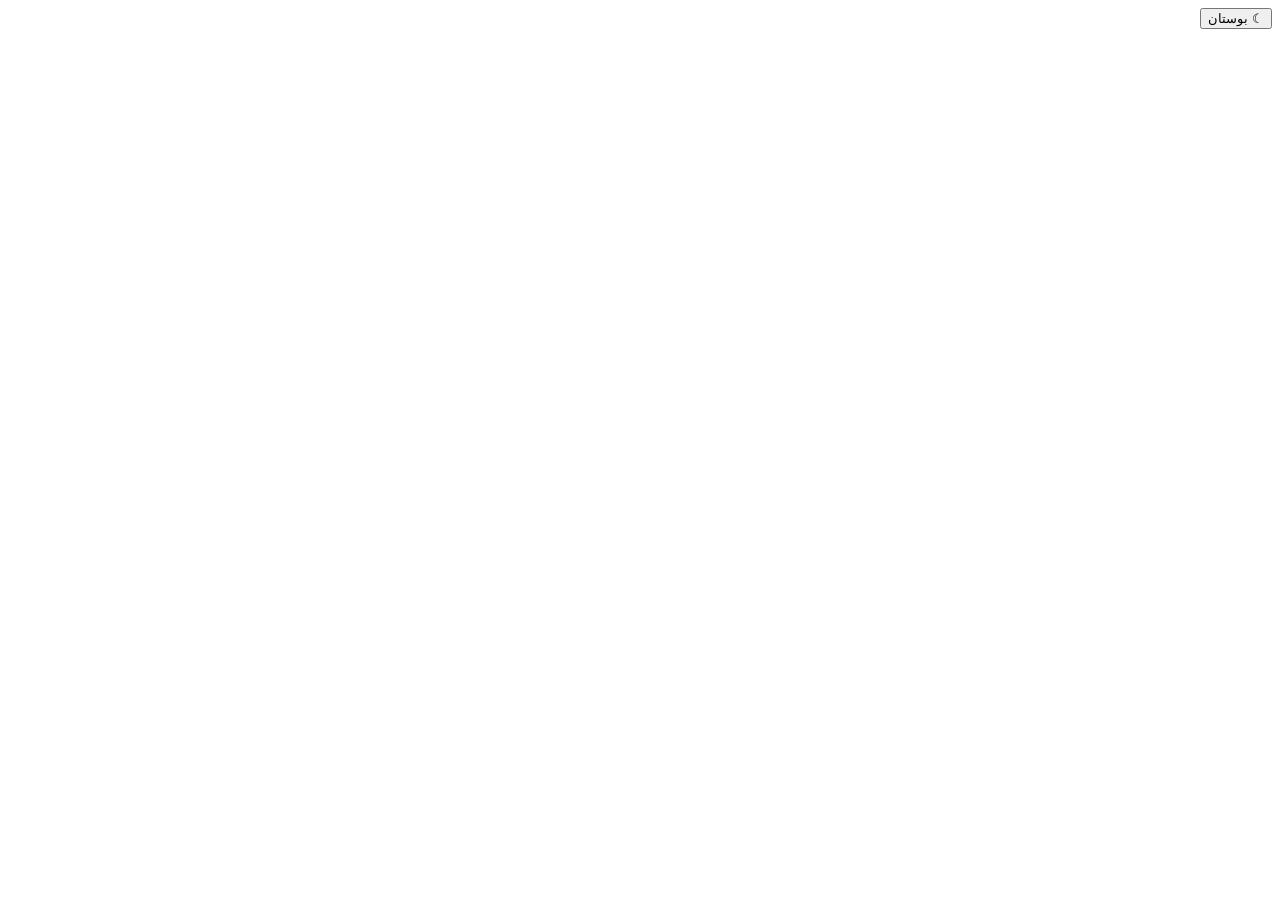
==== index.html @ ad14e2a5 "Add files via upload" ====
<!DOCTYPE html>
<html lang="ar" dir="rtl">
<head>
<meta charset="UTF-8" />
<meta name="viewport" content="width=device-width, initial-scale=1.0" />
<title>بوستان — تعلّم الفارسية</title>
<meta name="description" content="لعبة تفاعلية لتعلم اللغة الفارسية للمبتدئين: الأبجدية، المفردات، الجمل، بطاقات تعليمية، اختبارات، ولوحة صدارة." />
<link rel="preconnect" href="https://fonts.googleapis.com">
<link rel="preconnect" href="https://fonts.gstatic.com" crossorigin>
<link href="https://fonts.googleapis.com/css2?family=Amiri:wght@400;700&family=Vazirmatn:wght@400;500;600;700;800&display=swap" rel="stylesheet">
<link rel="stylesheet" href="css/style.css" />
</head>
<body>

<div class="sky" aria-hidden="true"></div>

<header class="topbar">
  <div class="topbar__inner">
    <button class="brand" id="brandHome" aria-label="الصفحة الرئيسية">
      <span class="brand__mark">☾</span>
      <span class="brand__name">بوستان</span>
    </button>
    <div class="topbar__stats" id="topbarStats" hidden>
      <span class="stat"><span class="stat__icon">★</span><span id="statXp">0</span> XP</span>
      <span class="stat stat--user"><span id="statUsername">ضيف</span></span>
      <button class="linklike" id="logoutBtn">خروج</button>
    </div>
  </div>
</header>

<main id="view" class="view" role="main"></main>

<nav class="tabbar" id="tabbar" hidden>
  <button class="tabbar__btn" data-route="dashboard" aria-label="الرئيسية">
    <span class="tabbar__icon">⌂</span><span>الرئيسية</span>
  </button>
  <button class="tabbar__btn" data-route="lessons" aria-label="الدروس">
    <span class="tabbar__icon">✦</span><span>الدروس</span>
  </button>
  <button class="tabbar__btn" data-route="quiz-setup" aria-label="اختبار">
    <span class="tabbar__icon">◈</span><span>اختبار</span>
  </button>
  <button class="tabbar__btn" data-route="leaderboard" aria-label="الصدارة">
    <span class="tabbar__icon">☆</span><span>الصدارة</span>
  </button>
</nav>

<div id="toast" class="toast" aria-live="polite"></div>

<script type="module" src="js/app.js"></script>
</body>
</html>
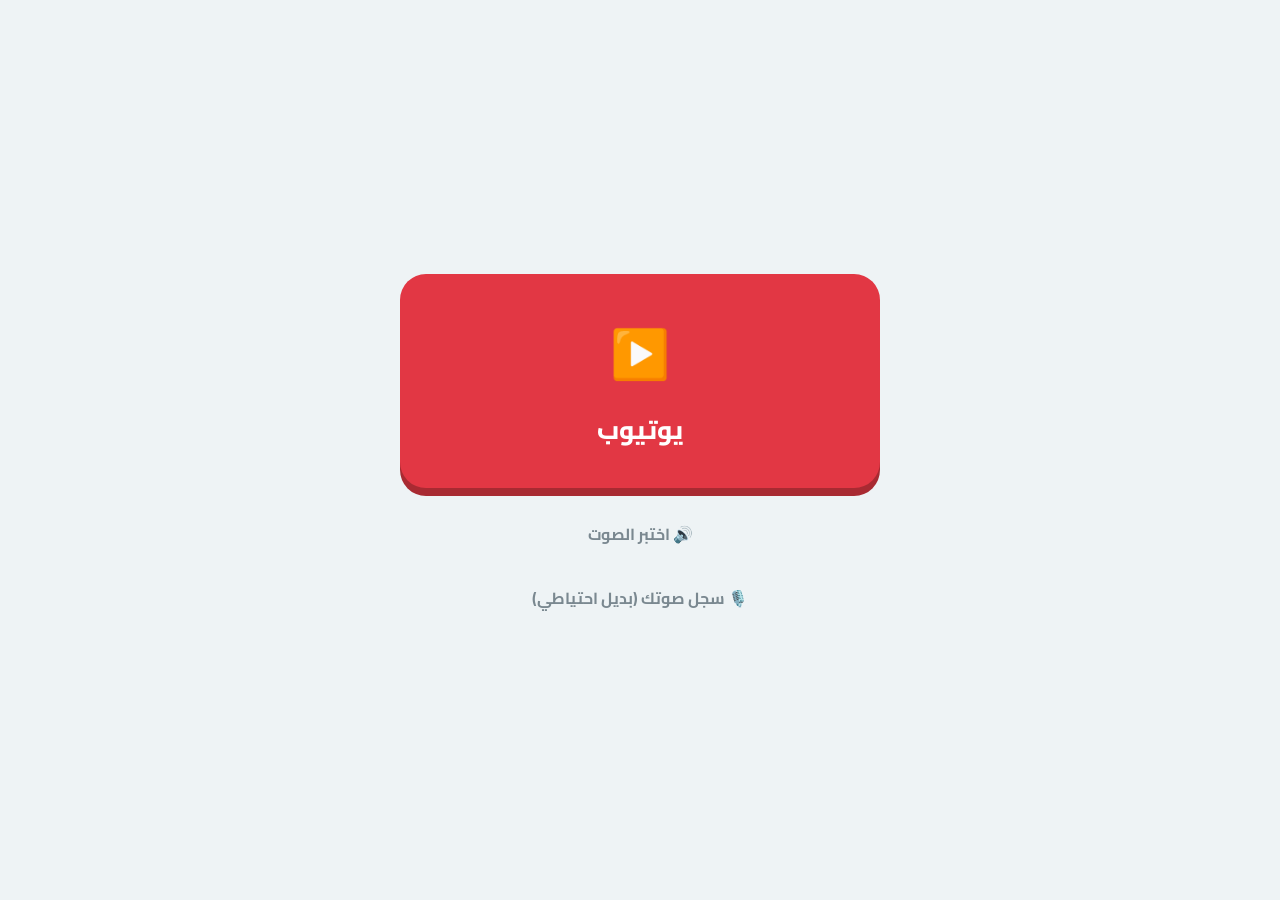
==== commit a1f89dd3: "Rename بوابة_يوتيوب-6.html to index.html" ====
--- a/index.html
+++ b/index.html
@@ -1,52 +1,428 @@
 <!DOCTYPE html>
 <html lang="ar" dir="rtl">
 <head>
-<meta charset="UTF-8" />
-<meta name="viewport" content="width=device-width, initial-scale=1.0" />
-<title>بوستان — تعلّم الفارسية</title>
-<meta name="description" content="لعبة تفاعلية لتعلم اللغة الفارسية للمبتدئين: الأبجدية، المفردات، الجمل، بطاقات تعليمية، اختبارات، ولوحة صدارة." />
-<link rel="preconnect" href="https://fonts.googleapis.com">
-<link rel="preconnect" href="https://fonts.gstatic.com" crossorigin>
-<link href="https://fonts.googleapis.com/css2?family=Amiri:wght@400;700&family=Vazirmatn:wght@400;500;600;700;800&display=swap" rel="stylesheet">
-<link rel="stylesheet" href="css/style.css" />
+<meta charset="UTF-8">
+<meta name="viewport" content="width=device-width, initial-scale=1, viewport-fit=cover">
+<title>بوابة يوتيوب</title>
+<link href="https://fonts.googleapis.com/css2?family=Cairo:wght@400;600;700;800&display=swap" rel="stylesheet">
+<style>
+:root{
+  --bg:#EEF3F5; --card:#FFFFFF; --ink:#26333B; --sub:#7A8890;
+  --blue:#4A7A96; --blue-d:#365A70; --amber:#F2A93B; --amber-d:#C9861F;
+  --green:#7FAE8C; --green-d:#5E8B6C; --red:#D9634F; --line:#DCE4E8; --yt:#E23744;
+  box-sizing:border-box; padding-top:env(safe-area-inset-top,0px); padding-bottom:env(safe-area-inset-bottom,0px);
+}
+@media (prefers-color-scheme: dark){
+  :root:not([data-theme="light"]){ --bg:#1B2328; --card:#232E34; --ink:#EDF2F4; --line:#33424A; --sub:#8FA0A8; }
+}
+:root[data-theme="dark"]{ --bg:#1B2328; --card:#232E34; --ink:#EDF2F4; --line:#33424A; --sub:#8FA0A8; }
+*{box-sizing:border-box}
+html,body{height:100%;margin:0}
+body{font-family:'Cairo',Tahoma,Arial,sans-serif; background:var(--bg); color:var(--ink); display:flex; flex-direction:column; overflow:hidden}
+.gear{position:fixed; top:calc(10px + env(safe-area-inset-top,0px)); left:14px; font-size:1.3rem; background:none; border:none; cursor:pointer; z-index:5; opacity:.55}
+main{flex:1; display:flex; align-items:center; justify-content:center; padding:20px; overflow-y:auto}
+.screen{display:none; width:100%; max-width:480px; text-align:center}
+.screen.active{display:block; animation:fade .25s ease}
+@keyframes fade{from{opacity:0; transform:translateY(8px)} to{opacity:1; transform:none}}
+
+/* home */
+.ytBtn{background:var(--yt); color:#fff; border:none; border-radius:26px; padding:34px 20px; font-size:1.6rem; font-weight:800; font-family:inherit; cursor:pointer; width:100%; box-shadow:0 8px 0 #A82A32}
+.ytBtn:active{transform:translateY(4px); box-shadow:0 4px 0 #A82A32}
+.ytBtn .big{font-size:3rem; display:block; margin-bottom:8px}
+
+/* quiz */
+.dots{display:flex; justify-content:center; gap:8px; margin-bottom:18px}
+.dot{width:16px; height:16px; border-radius:50%; background:var(--line)}
+.dot.on{background:var(--green)}
+.qcard{background:var(--card); border:2px solid var(--line); border-radius:20px; padding:20px 16px}
+.qtext{font-size:1.2rem; font-weight:800; margin-bottom:10px}
+.qvisual{font-size:2rem; letter-spacing:4px; margin:10px 0; line-height:1.3}
+.opts{display:grid; grid-template-columns:1fr 1fr; gap:12px; margin-top:16px}
+.opt{background:var(--bg); border:2px solid var(--line); border-radius:16px; padding:16px 8px; font-size:1.15rem; font-weight:700; cursor:pointer; font-family:inherit; color:var(--ink); display:flex; align-items:center; justify-content:center; gap:6px}
+.opt:active{transform:scale(.95)}
+.swatch{width:20px; height:20px; border-radius:50%; display:inline-block; border:1px solid #0002}
+
+.feedback{position:fixed; inset:0; display:none; align-items:center; justify-content:center; z-index:10; background:rgba(0,0,0,.35)}
+.feedback.show{display:flex}
+.fbox{background:var(--card); border-radius:24px; padding:34px 26px; text-align:center; max-width:340px}
+.fbox .em{font-size:3.4rem}
+.fbox h3{margin:10px 0 4px; font-size:1.3rem}
+.fbox.good h3{color:var(--green-d)}
+.fbox.bad h3{color:var(--red)}
+.fbox p{color:var(--sub); font-size:.95rem; margin:0}
+
+/* unlock */
+.unlock .em{font-size:4rem}
+.unlock h2{color:var(--green-d)}
+
+/* settings */
+.settings input{width:100%; padding:12px; border-radius:12px; border:2px solid var(--line); font-family:inherit; font-size:1rem; margin:12px 0; text-align:left}
+.recRow{display:flex; align-items:center; gap:10px; background:var(--card); border:2px solid var(--line); border-radius:14px; padding:10px 12px}
+.recRow.done{border-color:var(--green)}
+.recRow .lbl{flex:1; font-weight:700; font-size:1.1rem}
+.recRow .mic2{width:34px; height:34px; border-radius:50%; border:none; background:var(--bg); font-size:1rem; cursor:pointer}
+.recRow.done .mic2{background:var(--green); color:#fff}
+.recRow.rec .mic2{background:var(--red); color:#fff; animation:pulse2 1s infinite}
+@keyframes pulse2{50%{opacity:.5}}
+.recRow{display:flex; align-items:center; gap:10px; background:var(--card); border:2px solid var(--line); border-radius:14px; padding:10px 12px}
+.recRow.done{border-color:var(--green)}
+.recRow .lbl{flex:1; font-weight:700; font-size:1.1rem}
+.recRow .mic2{width:34px; height:34px; border-radius:50%; border:none; background:var(--bg); font-size:1rem; cursor:pointer}
+.recRow.done .mic2{background:var(--green); color:#fff}
+.recRow.rec .mic2{background:var(--red); color:#fff; animation:pulse2 1s infinite}
+@keyframes pulse2{50%{opacity:.5}}
+.btn{background:var(--blue); color:#fff; border:none; border-radius:14px; padding:13px 26px; font-size:1rem; font-weight:700; font-family:inherit; cursor:pointer; margin-top:10px; width:100%}
+.btn.amber{background:var(--amber)}
+.btn.ghost{background:none; color:var(--sub); box-shadow:none}
+</style>
 </head>
 <body>
 
-<div class="sky" aria-hidden="true"></div>
-
-<header class="topbar">
-  <div class="topbar__inner">
-    <button class="brand" id="brandHome" aria-label="الصفحة الرئيسية">
-      <span class="brand__mark">☾</span>
-      <span class="brand__name">بوستان</span>
-    </button>
-    <div class="topbar__stats" id="topbarStats" hidden>
-      <span class="stat"><span class="stat__icon">★</span><span id="statXp">0</span> XP</span>
-      <span class="stat stat--user"><span id="statUsername">ضيف</span></span>
-      <button class="linklike" id="logoutBtn">خروج</button>
+<main>
+  <section class="screen active" id="s-home">
+    <button class="ytBtn" id="ytHomeBtn"><span class="big">▶️</span>يوتيوب</button>
+    <button class="btn ghost" id="testVoice" style="margin-top:18px">🔊 اختبر الصوت</button>
+    <button class="btn ghost" id="openRec" style="margin-top:8px">🎙️ سجل صوتك (بديل احتياطي)</button>
+  </section>
+
+  <section class="screen" id="s-rec">
+    <div style="text-align:right; max-width:480px; margin:0 auto">
+      <p id="recProgress" style="text-align:center; font-weight:700; color:var(--sub)"></p>
+      <div id="recList" style="display:flex; flex-direction:column; gap:8px; max-height:70vh; overflow-y:auto"></div>
+      <button class="btn ghost" id="closeRec" style="margin-top:14px">رجوع</button>
     </div>
+  </section>
+
+  <section class="screen" id="s-quiz">
+    <div class="dots" id="dots"></div>
+    <div class="qcard">
+      <div class="qtext" id="qtext"></div>
+      <div class="qvisual" id="qvisual"></div>
+      <div class="opts" id="opts"></div>
+    </div>
+  </section>
+
+  <section class="screen unlock" id="s-unlock">
+    <div class="em">🎉📺🎉</div>
+    <h2>أحسنت! جاري فتح يوتيوب...</h2>
+    <button class="btn" id="goYt">افتح يوتيوب الآن</button>
+    <button class="btn ghost" id="editLink" style="margin-top:6px">تغيير رابط القناة</button>
+  </section>
+</main>
+
+<div class="feedback" id="feedback">
+  <div class="fbox" id="fbox">
+    <div class="em" id="fem"></div>
+    <h3 id="ftitle"></h3>
+    <p id="fsub"></p>
   </div>
-</header>
-
-<main id="view" class="view" role="main"></main>
-
-<nav class="tabbar" id="tabbar" hidden>
-  <button class="tabbar__btn" data-route="dashboard" aria-label="الرئيسية">
-    <span class="tabbar__icon">⌂</span><span>الرئيسية</span>
-  </button>
-  <button class="tabbar__btn" data-route="lessons" aria-label="الدروس">
-    <span class="tabbar__icon">✦</span><span>الدروس</span>
-  </button>
-  <button class="tabbar__btn" data-route="quiz-setup" aria-label="اختبار">
-    <span class="tabbar__icon">◈</span><span>اختبار</span>
-  </button>
-  <button class="tabbar__btn" data-route="leaderboard" aria-label="الصدارة">
-    <span class="tabbar__icon">☆</span><span>الصدارة</span>
-  </button>
-</nav>
-
-<div id="toast" class="toast" aria-live="polite"></div>
-
-<script type="module" src="js/app.js"></script>
+</div>
+
+<script>
+function go(id){ document.querySelectorAll('.screen').forEach(s=>s.classList.remove('active')); document.getElementById(id).classList.add('active'); }
+
+function pickDistractors(pool, correct, n){
+  const others = pool.filter(x=>x!==correct);
+  const shuffled = others.sort(()=>Math.random()-.5);
+  return shuffled.slice(0,n);
+}
+function shuffle(a){ return a.sort(()=>Math.random()-.5); }
+
+// ---- data ----
+const letters = [['أ','أسد','🦁'],['ب','بطة','🦆'],['ت','تفاح','🍎'],['ث','ثعلب','🦊'],['ج','جمل','🐫'],['ح','حصان','🐴'],['خ','خروف','🐑'],['د','دب','🐻'],['ذ','ذئب','🐺'],['ر','رمان','🔴'],['ز','زرافة','🦒'],['س','سمك','🐟'],['ش','شمس','☀️'],['ص','صقر','🦅'],['ض','ضفدع','🐸'],['ط','طائرة','✈️'],['ظ','ظرف','✉️'],['ع','عصفور','🐦'],['غ','غزال','🦌'],['ف','فيل','🐘'],['ق','قمر','🌙'],['ك','كرة','⚽'],['ل','ليمون','🍋'],['م','موز','🍌'],['ن','نجمة','⭐'],['ه','هدية','🎁'],['و','وردة','🌹'],['ي','يد','✋']];
+const colors = [['أحمر',['🍎','🍓','🌹']],['أصفر',['🍋','🌻','🍌']],['أخضر',['🥦','🐸','🍀']],['أزرق',['🔵','🐳','🌊']],['برتقالي',['🍊','🥕']],['بنفسجي',['🍇','🍆']]];
+const colorHex = {'أحمر':'#D9534F','أصفر':'#F2C94C','أخضر':'#6FCF97','أزرق':'#4A90D9','برتقالي':'#F2A93B','بنفسجي':'#9B6FC9'};
+const shapes = [['دائرة','⚪'],['مربع','⬛'],['مثلث','🔺'],['نجمة','⭐'],['قلب','❤️'],['معين','🔶']];
+const animals = [['قطة','مواء','🐱'],['كلب','هو هو','🐶'],['بقرة','موو','🐮'],['خروف','مإإ','🐑'],['أسد','زئير','🦁'],['حصان','صهيل','🐴'],['ديك','كوكوكو','🐓'],['بطة','قاق','🦆']];
+const countEmojis = ['🍎','🍌','🍇','⭐','🐱','🐶','🎈','🌸','🐦','🎁'];
+
+let bank = [];
+
+// letters
+letters.forEach(([l,w,e])=>{
+  const letterPool = letters.map(x=>x[0]);
+  bank.push({q:`وين حرف ${l}؟`, visual:'', opts: shuffle([l,...pickDistractors(letterPool,l,3)]), correct:l, speakT:`وين حرف ${l}`, tokens:['c_وين','c_حرف','l_'+l]});
+  const wordPool = letters.map(x=>x[1]+' '+x[2]);
+  const correctW = w+' '+e;
+  bank.push({q:`شنو الكلمة اللي تبدأ بحرف ${l}؟`, visual:'', opts: shuffle([correctW,...pickDistractors(wordPool,correctW,3)]), correct:correctW, speakT:`شنو الكلمة اللي تبدأ بحرف ${l}`, tokens:['c_شنو','c_الكلمة','c_اللي','c_تبدأ','c_بحرف','l_'+l]});
+});
+
+// colors
+colors.forEach(([name,emojis])=>{
+  const colorPool = colors.map(c=>c[0]);
+  emojis.forEach(e=>{
+    bank.push({q:`شنو لون الـ ${e} ؟`, visual:e, opts: shuffle([name,...pickDistractors(colorPool,name,3)]), correct:name, speakT:`شنو لون هذا الشي`, swatch:true, tokens:['fp_color']});
+  });
+});
+
+// shapes
+shapes.forEach(([name,e])=>{
+  const namePool = shapes.map(s=>s[0]);
+  const emojiPool = shapes.map(s=>s[1]);
+  bank.push({q:'شنو اسم هذا الشكل؟', visual:e, opts: shuffle([name,...pickDistractors(namePool,name,3)]), correct:name, speakT:'شنو اسم هذا الشكل', tokens:['fp_shapeName']});
+  bank.push({q:`وين شكل الـ ${name}؟`, visual:'', opts: shuffle([e,...pickDistractors(emojiPool,e,3)]), correct:e, speakT:`وين شكل ${name}`, tokens:['c_وين','c_شكل','c_الـ','s_'+name]});
+});
+
+// animals
+animals.forEach(([name,sound,e],i)=>{
+  const namePool = animals.map(a=>a[0]+' '+a[2]);
+  const soundPool = animals.map(a=>a[1]);
+  const nameOpt = name+' '+e;
+  bank.push({q:`مين يقول "${sound}"؟`, visual:'', opts: shuffle([nameOpt,...pickDistractors(namePool,nameOpt,3)]), correct:nameOpt, speakT:`مين يقول ${sound}`, tokens:['c_مين','c_يقول','as_'+i]});
+  bank.push({q:`شنو صوت الـ ${name} ${e}؟`, visual:'', opts: shuffle([sound,...pickDistractors(soundPool,sound,3)]), correct:sound, speakT:`شنو صوت ${name}`, tokens:['c_شنو','c_صوت','an_'+i]});
+});
+
+// counting
+countEmojis.forEach(e=>{
+  for(let n=1;n<=10;n++){
+    const visual = (e+' ').repeat(n).trim();
+    const numPool = Array.from({length:12},(_,i)=>i+1);
+    bank.push({q:'كم عدد هذي؟', visual, opts: shuffle([n,...pickDistractors(numPool,n,3)].map(String)), correct:String(n), speakT:'كم عدد هذي', tokens:['fp_count']});
+  }
+});
+
+// addition (results <=10)
+for(let a=1;a<=9;a++){ for(let b=1;b<=9-a+1 && a+b<=10;b++){
+  const sum=a+b; const numPool = Array.from({length:14},(_,i)=>i);
+  bank.push({q:`كم يساوي ${a} + ${b} ؟`, visual:'', opts: shuffle([sum,...pickDistractors(numPool,sum,3)].map(String)), correct:String(sum), speakT:`كم يساوي ${a} زائد ${b}`, tokens:['c_كم','c_يساوي','num_'+a,'c_زائد','num_'+b]});
+}}
+
+// subtraction
+for(let a=2;a<=10;a++){ for(let b=1;b<a;b++){
+  const diff=a-b; const numPool = Array.from({length:12},(_,i)=>i);
+  bank.push({q:`كم يساوي ${a} - ${b} ؟`, visual:'', opts: shuffle([diff,...pickDistractors(numPool,diff,3)].map(String)), correct:String(diff), speakT:`كم يساوي ${a} ناقص ${b}`, tokens:['c_كم','c_يساوي','num_'+a,'c_ناقص','num_'+b]});
+}}
+
+// ---- recordings needed ----
+const connWords = ['وين','حرف','شنو','الكلمة','اللي','تبدأ','بحرف','شكل','الـ','مين','يقول','صوت','كم','يساوي','زائد','ناقص'];
+let recordingsList = connWords.map(w=>({id:'c_'+w, label:w}));
+recordingsList.push({id:'fp_color', label:'شنو لون هذا الشي'});
+recordingsList.push({id:'fp_shapeName', label:'شنو اسم هذا الشكل'});
+recordingsList.push({id:'fp_count', label:'كم عدد هذي'});
+recordingsList.push({id:'fb_correct', label:'صح أحسنت'});
+recordingsList.push({id:'fb_wrong', label:'خذ نفس بعمق وحاول مرة ثانية'});
+letters.forEach(([l])=> recordingsList.push({id:'l_'+l, label:l}));
+shapes.forEach(([name])=> recordingsList.push({id:'s_'+name, label:name}));
+animals.forEach(([name,sound],i)=>{
+  recordingsList.push({id:'an_'+i, label:name});
+  recordingsList.push({id:'as_'+i, label:sound});
+});
+for(let n=0;n<=12;n++) recordingsList.push({id:'num_'+n, label:String(n)});
+
+// ---- Fish Audio (live AI voice via API) ----
+// (المفتاح الآن محفوظ بأمان على الخادم فقط، مو هنا)
+// ---- Fish Audio via server-side proxy (Netlify Function, no CORS issue) ----
+async function fishTTS(text){
+  try{
+    const res = await fetch('/.netlify/functions/tts', {
+      method:'POST',
+      headers:{ 'Content-Type':'application/json' },
+      body: JSON.stringify({ text })
+    });
+    if(!res.ok){
+      let bodyText=''; try{ bodyText = await res.text(); }catch(e){}
+      return {ok:false, error:'HTTP '+res.status+' — '+bodyText.slice(0,200)};
+    }
+    const blob = await res.blob();
+    const dataUrl = await new Promise(resolve=>{
+      const r = new FileReader();
+      r.onloadend = ()=>resolve(r.result);
+      r.onerror = ()=>resolve(null);
+      r.readAsDataURL(blob);
+    });
+    return {ok:true, dataUrl};
+  }catch(e){ return {ok:false, error:'خطأ شبكة: '+(e && e.message ? e.message : String(e))}; }
+}
+async function speakSmart(text, tokensFallback){
+  const r = await fishTTS(text);
+  if(r.ok && r.dataUrl){
+    const a = new Audio(r.dataUrl);
+    a.play().catch(()=>{ playTokens(tokensFallback); });
+  } else {
+    playTokens(tokensFallback);
+  }
+}
+
+// ---- AI voice (device text-to-speech) ----
+let ttsVoice = null;
+function pickVoice(){
+  try{
+    const list = speechSynthesis.getVoices();
+    const arVoices = list.filter(v=>v.lang && v.lang.startsWith('ar'));
+    ttsVoice = arVoices[0] || null;
+  }catch(e){ ttsVoice = null; }
+}
+try{ if('speechSynthesis' in window){ pickVoice(); speechSynthesis.onvoiceschanged = pickVoice; } }catch(e){}
+function speakAI(text){
+  try{
+    if(!ttsVoice || !text) return;
+    const u = new SpeechSynthesisUtterance(text);
+    u.voice = ttsVoice; u.lang = ttsVoice.lang; u.rate = 0.88;
+    speechSynthesis.cancel(); speechSynthesis.speak(u);
+  }catch(e){}
+}
+
+// ---- voice storage & playback (recorded voice takes priority, AI voice is automatic fallback) ----
+let voices = {};
+try{ voices = JSON.parse(localStorage.getItem('gateVoices')||'{}'); }catch(e){}
+function saveVoices(){ try{ localStorage.setItem('gateVoices', JSON.stringify(voices)); }catch(e){} }
+
+function playTokens(tokens){
+  if(!tokens || !tokens.length) return;
+  const allRecorded = tokens.every(t=>!!voices[t]);
+  if(allRecorded){
+    let i=0;
+    function playOne(){
+      if(i>=tokens.length) return;
+      const a = new Audio(voices[tokens[i]]);
+      const advance = ()=>{ i++; playOne(); };
+      a.onended = advance; a.onerror = advance;
+      a.play().catch(advance);
+    }
+    playOne();
+  } else {
+    const text = tokens.map(t=>{ const item = recordingsList.find(r=>r.id===t); return item ? item.label : ''; }).join(' ');
+    speakAI(text);
+  }
+}
+
+
+// ---- quiz engine ----
+const NEEDED = 5;
+let correctSoFar = 0;
+let used = [];
+let current = null;
+
+function renderDots(){
+  const d = document.getElementById('dots'); d.innerHTML='';
+  for(let i=0;i<NEEDED;i++){ const s=document.createElement('div'); s.className='dot'+(i<correctSoFar?' on':''); d.appendChild(s); }
+}
+
+function renderQuestion(){
+  document.getElementById('qtext').textContent = current.q;
+  document.getElementById('qvisual').textContent = current.visual||'';
+  const optsEl = document.getElementById('opts');
+  optsEl.innerHTML='';
+  shuffle(current.opts);
+  current.opts.forEach(o=>{
+    const b = document.createElement('button');
+    b.className='opt';
+    if(current.swatch){ b.innerHTML = `<span class="swatch" style="background:${colorHex[o]}"></span>${o}`; }
+    else{ b.textContent = o; }
+    b.onclick = ()=>answer(o===current.correct, b);
+    optsEl.appendChild(b);
+  });
+  renderDots();
+  speakSmart(current.speakT, current.tokens||[]);
+}
+
+function nextQuestion(){
+  let pool = bank.filter((_,i)=>!used.includes(i));
+  if(pool.length===0){ used=[]; pool=bank; }
+  const idx = bank.indexOf(pool[Math.floor(Math.random()*pool.length)]);
+  used.push(idx);
+  current = bank[idx];
+  renderQuestion();
+}
+
+function answer(isCorrect, btn){
+  document.querySelectorAll('.opt').forEach(o=>o.style.pointerEvents='none');
+  const fb = document.getElementById('feedback'); const box=document.getElementById('fbox');
+  box.className='fbox '+(isCorrect?'good':'bad');
+  document.getElementById('fem').textContent = isCorrect ? '✅' : '🌬️';
+  document.getElementById('ftitle').textContent = isCorrect ? 'صح! أحسنت' : 'خطأ، خذ نفس بعمق';
+  document.getElementById('fsub').textContent = isCorrect ? '' : 'اهدأ شوي وحاول مرة ثانية عشان تقدر تفتح الكرتون';
+  fb.classList.add('show');
+  speakSmart(isCorrect?'صح أحسنت':'خذ نفس بعمق وحاول مرة ثانية', isCorrect?['fb_correct']:['fb_wrong']);
+  setTimeout(()=>{
+    fb.classList.remove('show');
+    document.querySelectorAll('.opt').forEach(o=>o.style.pointerEvents='');
+    if(isCorrect){
+      correctSoFar++;
+      if(correctSoFar>=NEEDED){ go('s-unlock'); return; }
+      nextQuestion();
+    } else {
+      renderQuestion();
+    }
+  }, 1500);
+}
+
+document.getElementById('ytHomeBtn').onclick = ()=>{
+  correctSoFar=0; used=[];
+  go('s-quiz');
+  nextQuestion();
+};
+
+document.getElementById('goYt').onclick = ()=>{
+  let link='https://www.youtube.com/';
+  try{ link = localStorage.getItem('ytLink') || link; }catch(e){}
+  window.location.href = link;
+};
+document.getElementById('editLink').onclick = ()=>{
+  let cur='https://www.youtube.com/'; try{ cur = localStorage.getItem('ytLink')||cur; }catch(e){}
+  const v = prompt('حطوا رابط قناة يوتيوب أو اتركوه للعام:', cur);
+  if(v){ try{ localStorage.setItem('ytLink', v); }catch(e){} }
+};
+
+
+document.getElementById('testVoice').onclick = async ()=>{
+  const r = await fishTTS('مرحبا، هذا اختبار الصوت');
+  if(r.ok && r.dataUrl){
+    const a = new Audio(r.dataUrl);
+    a.play().catch(()=>alert('Fish Audio نجح، بس المتصفح رفض تشغيل الصوت. جرب مرة ثانية.'));
+  } else {
+    alert('Fish Audio ما اشتغل. رسالة الخطأ بالضبط:\n\n' + r.error);
+  }
+};
+
+
+
+// recording screen (same-device localStorage)
+function renderRecList(){
+  const list = document.getElementById('recList');
+  list.innerHTML='';
+  let doneCount=0;
+  recordingsList.forEach(item=>{
+    const isDone = !!voices[item.id];
+    if(isDone) doneCount++;
+    const row = document.createElement('div');
+    row.className = 'recRow'+(isDone?' done':'');
+    row.innerHTML = `<span class="lbl">${item.label}</span><button class="mic2">🎙️</button>`;
+    row.querySelector('.mic2').onclick = ()=>recordOne(item.id, row);
+    list.appendChild(row);
+  });
+  document.getElementById('recProgress').textContent = `سجّلت ${doneCount} من ${recordingsList.length}`;
+}
+function recordOne(id, row){
+  if(row.classList.contains('rec')) return;
+  if(!navigator.mediaDevices || !navigator.mediaDevices.getUserMedia){
+    alert('التسجيل غير مدعوم بهذا المتصفح.'); return;
+  }
+  navigator.mediaDevices.getUserMedia({audio:true}).then(stream=>{
+    row.classList.add('rec');
+    const chunks=[];
+    const rec = new MediaRecorder(stream);
+    rec.ondataavailable = e=>chunks.push(e.data);
+    rec.onstop = ()=>{
+      stream.getTracks().forEach(t=>t.stop());
+      const blob = new Blob(chunks, {type:'audio/webm'});
+      const reader = new FileReader();
+      reader.onloadend = ()=>{
+        voices[id] = reader.result;
+        saveVoices();
+        row.classList.remove('rec');
+        renderRecList();
+      };
+      reader.readAsDataURL(blob);
+    };
+    rec.start();
+    setTimeout(()=>{ if(rec.state==='recording') rec.stop(); }, 2200);
+  }).catch(()=>{ alert('ما قدرنا نوصل للمايكروفون. تأكدوا من إذن المايكروفون بالمتصفح.'); });
+}
+document.getElementById('openRec').onclick = ()=>{ renderRecList(); go('s-rec'); };
+document.getElementById('closeRec').onclick = ()=>go('s-home');
+
+
+</script>
 </body>
 </html>
